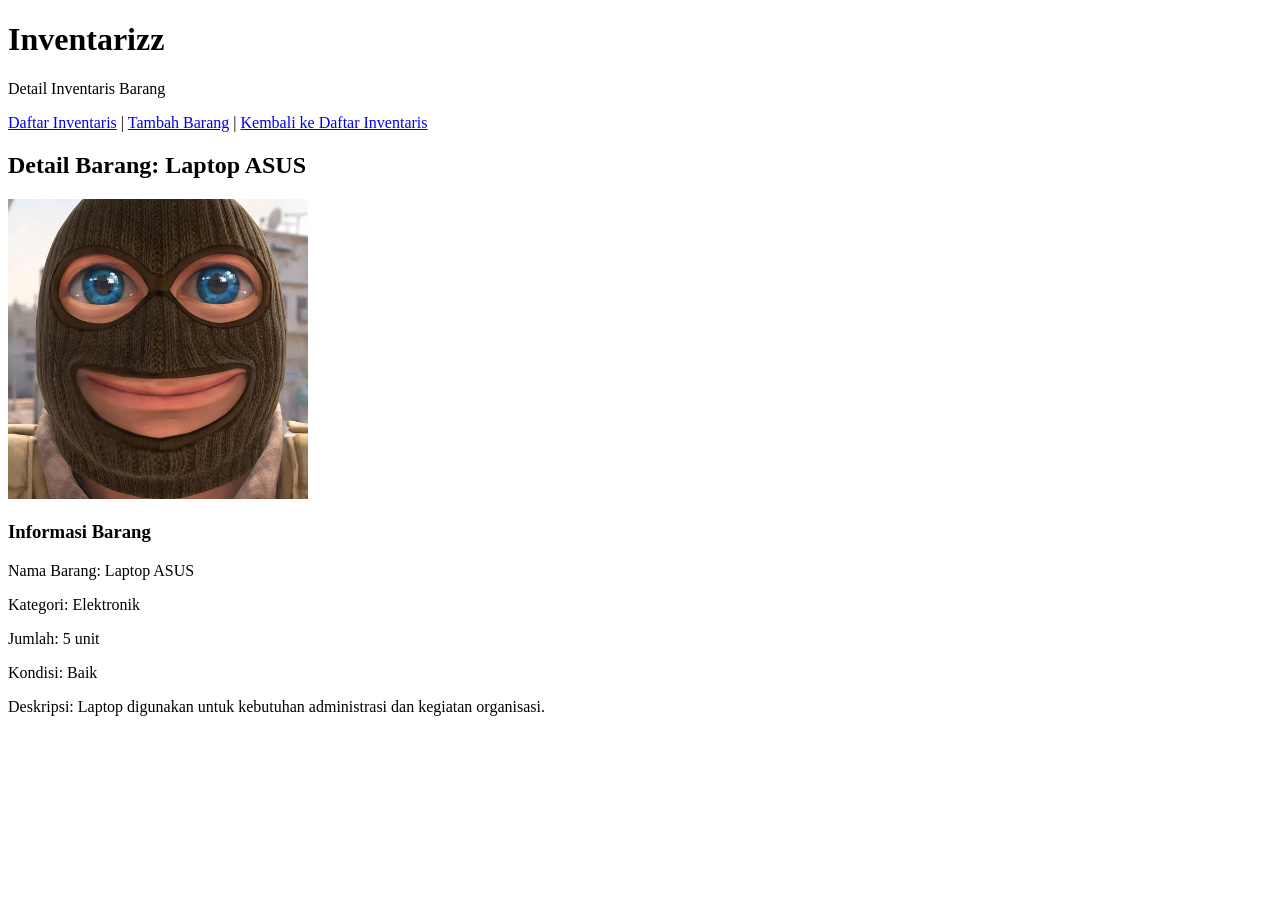
==== detail.html @ 99fb8b6d "Commit Pertama Tugas 02 Web Sems 5" ====
<!DOCTYPE html>
<html lang="id">
<head>
    <meta charset="UTF-8">
    <meta name="viewport" content="width=device-width, initial-scale=1.0">
    <title>Inventarizz - Detail Barang</title>
</head>

<body>

    <header>
        <h1>Inventarizz</h1>
        <p>Detail Inventaris Barang</p>

        <nav>
            <a href="index.html">Daftar Inventaris</a> |
            <a href="form.html">Tambah Barang</a> |
            <a href="index.html">Kembali ke Daftar Inventaris</a>
        </nav>
    </header>

    <main>
        <article>
            <h2>Detail Barang: Laptop ASUS</h2>

            <img src="asset/test.jpeg"
                 alt="Laptop ASUS yang tercatat sebagai barang inventaris"
                 width="300">

            <section>
                <h3>Informasi Barang</h3>

                <p>Nama Barang: Laptop ASUS</p>
                <p>Kategori: Elektronik</p>
                <p>Jumlah: 5 unit</p>
                <p>Kondisi: Baik</p>
                <p>
                    Deskripsi:
                    Laptop digunakan untuk kebutuhan administrasi dan kegiatan organisasi.
                </p>
            </section>
        </article>
    </main>

</body>
</html>
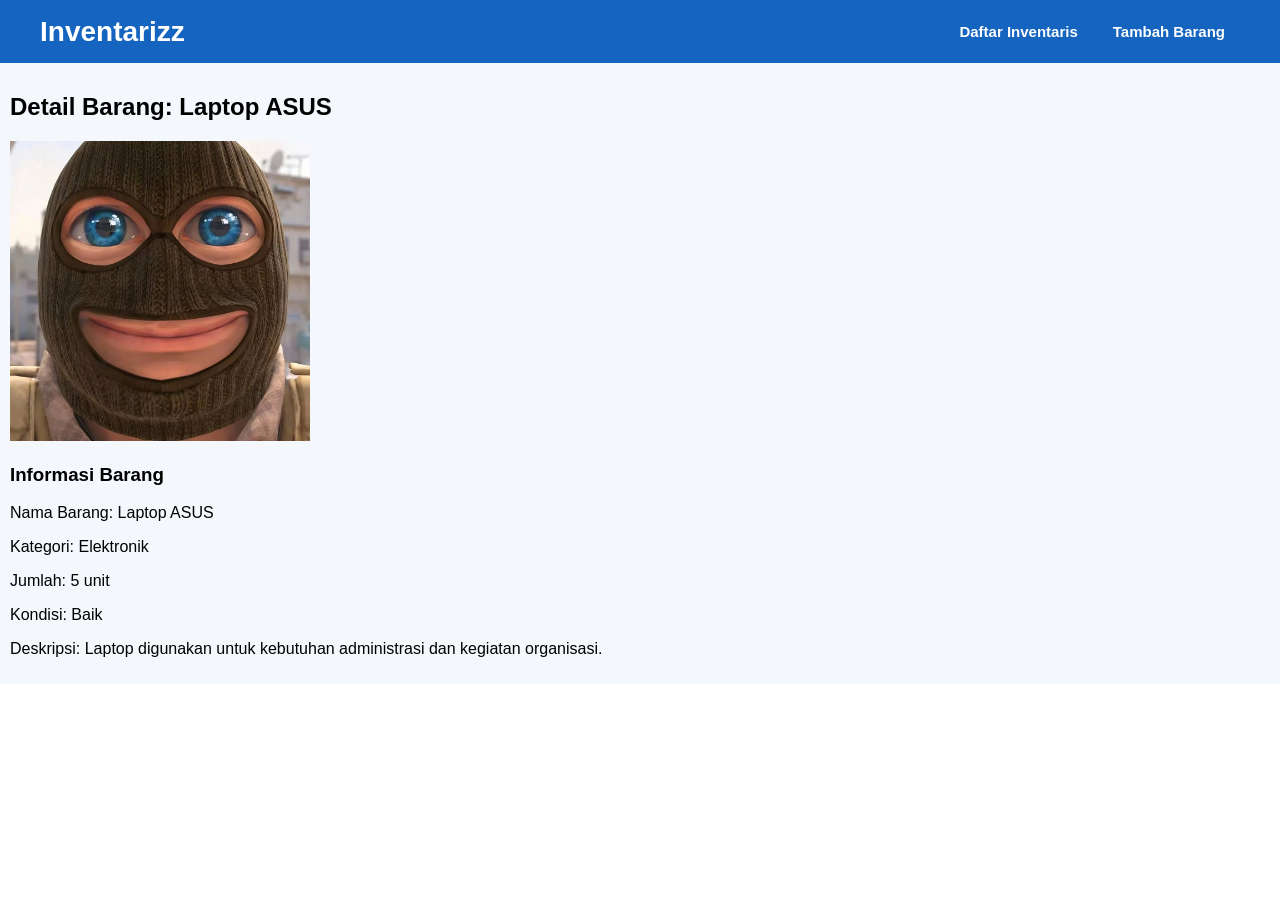
==== commit d0ca5543: "Commit Kedua Tugas 03" ====
--- a/detail.html
+++ b/detail.html
@@ -4,18 +4,20 @@
     <meta charset="UTF-8">
     <meta name="viewport" content="width=device-width, initial-scale=1.0">
     <title>Inventarizz - Detail Barang</title>
+    <link rel="stylesheet" href="style.css">
 </head>
 
 <body>
 
-    <header>
-        <h1>Inventarizz</h1>
-        <p>Detail Inventaris Barang</p>
-
+    <header class="navbar">
+        <div class="logo">
+            <h1>Inventarizz</h1>
+        </div>
         <nav>
-            <a href="index.html">Daftar Inventaris</a> |
-            <a href="form.html">Tambah Barang</a> |
-            <a href="index.html">Kembali ke Daftar Inventaris</a>
+            <ul>
+                <li><a href="index.html">Daftar Inventaris</a></li>
+                <li><a href="form.html">Tambah Barang</a></li>
+            </ul>
         </nav>
     </header>
 
--- a/style.css
+++ b/style.css
@@ -0,0 +1,102 @@
+body {
+    font-family: Arial, sans-serif;
+    margin: 0;
+    padding: 0;
+}
+
+.navbar {
+    background-color: #1565c0;
+    color: white;
+    display: flex;
+    justify-content: space-between;
+    align-items: center;
+    padding: 15px 40px;
+}
+
+.logo h1 {
+    font-size: 28px;
+    font-weight: bold;
+    margin: 0;
+}
+
+.logo p {
+    font-size: 14px;
+    margin: 2px 0 0;
+}
+
+.navbar nav ul {
+    display: flex;
+    list-style: none;
+    gap: 5px;
+
+    margin: 0;
+    padding: 0;
+}
+
+.navbar nav li {
+    display: block;
+}
+
+.navbar nav a {
+    display: block;
+    color: white;
+    text-decoration: none;
+
+    font-size: 15px;
+    font-weight: bold;
+
+    padding: 8px 15px;
+    border-radius: 6px;
+}
+
+.navbar nav a:hover {
+    background-color: #0d47a1;
+}
+
+main {
+    padding: 10px;
+    background-color: #f4f7fb;
+}
+
+.judul {
+    text-align: center;
+}
+
+table {
+    width: 100%;
+    border-collapse: collapse;
+    margin-top: 20px;
+    background-color: white;
+    border-radius: 10px;
+    overflow: hidden;
+}
+
+table th, table td {
+    padding: 12px;
+    text-align: left;
+    border-bottom: 1px solid #ddd;
+}
+
+thead {
+    background-color: #1565c0;
+    color: white;
+}
+
+@media (max-width: 768px) {
+    .navbar {
+        flex-direction: column;
+        gap: 15px;
+        text-align: center;
+    }
+
+    .navbar nav ul {
+        flex-direction: column;
+        align-items: center;
+        gap: 5px;
+    }
+
+    .navbar nav a {
+        width: 200px;
+        text-align: center;
+    }
+}
